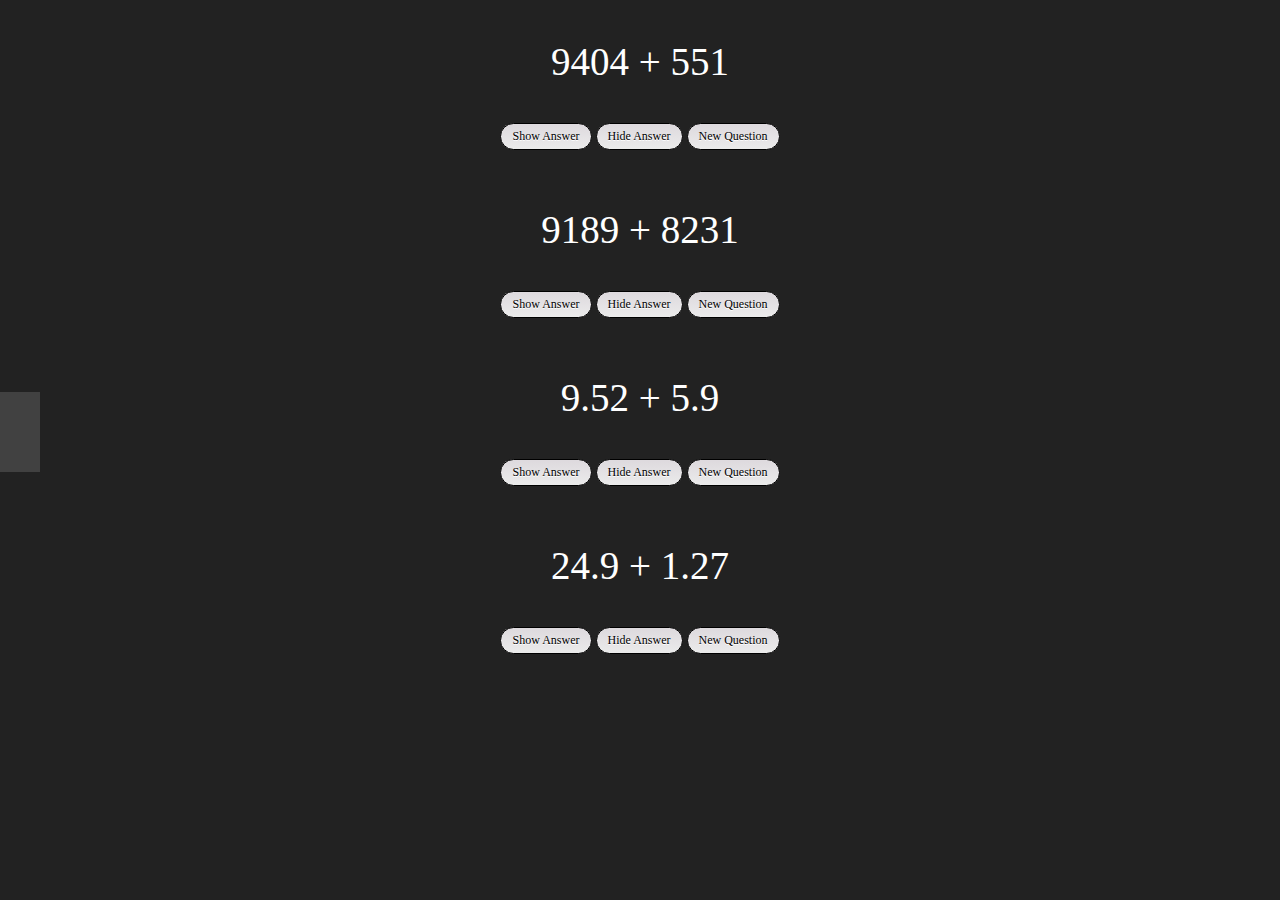
==== index.html @ 1743c982 "Add files via upload" ====
<!doctype html>
<html>
<head>
    <link rel="stylesheet" href="style.css">
    <link rel="stylesheet" href="script.js">
<title>Maths Resources Practice</title>
<meta name="description" content="Our first page">
<meta name="keywords" content="html tutorial template">
</head>
<body>




    <div class="w3-center">
        <div class="w3-card-4 w3-padding-small w3-small">
        <p id="Question1" class="w3-xlarge">4725 + 729</p>
        <p id="Answer1" class="w3-xlarge"></p>
        <button onclick="q1()">Show Answer</button>
        <button onclick="document.getElementById('Answer1').innerHTML=''">Hide Answer</button>
        <button onclick="rerun1()">New Question</button>
        <script>
        function r1(min, max) {
            return Math.floor(Math.random() * (max - min)) + min;
        }
        window.onload = rerun1()
        function rerun1(){
        a1 = r1(1000,10000);
        b1 = r1(100,1000);
        c1 = a1 + b1;
        document.getElementById('Question1').innerHTML= a1 + " + " + b1;
        document.getElementById('Answer1').innerHTML= '';
        }
        function q1() {
        document.getElementById('Answer1').innerHTML= c1;
        }
        </script>
        </div>
        
        <br>
        
        <div class="w3-card-4 w3-padding-small w3-small">
        <p id="Question2" class="w3-xlarge">4439 + 1995</p>
        <p id="Answer2" class="w3-xlarge"></p>
        <button onclick="q2()">Show Answer</button>
        <button onclick="document.getElementById('Answer2').innerHTML=''">Hide Answer</button>
        <button onclick="rerun2()">New Question</button>
        <script>
        function r2(min, max) {
            return Math.floor(Math.random() * (max - min)) + min;
        }
        window.onload = rerun2()
        function rerun2(){
        a2 = r2(1000,10000);
        b2 = r2(1000,10000);
        c2 = a2 + b2
        document.getElementById('Question2').innerHTML= a2 + " + " + b2;
        document.getElementById('Answer2').innerHTML= '';
        }
        function q2() {
        document.getElementById('Answer2').innerHTML= c2;
        }
        
        </script>
        </div>
        
        <br>
        
        <div class="w3-card-4 w3-padding-small w3-small">
        <p id="Question3" class="w3-xlarge">1.89 + 4.5</p>
        <p id="Answer3" class="w3-xlarge"></p>
        <button onclick="q3()">Show Answer</button>
        <button onclick="document.getElementById('Answer3').innerHTML=''">Hide Answer</button>
        <button onclick="rerun3()">New Question</button>
        <script>
        function r3(min, max) {
            return Math.floor(Math.random() * (max - min)) + min;
        }
        window.onload = rerun3()
        function rerun3(){
        a3 = r3(100,1000);
        a3i = a3 / 100;
        b3 = r3(10,100);
        b3i = b3 / 10;
        c3 = (a3 + (b3 * 10)) / 100;
        document.getElementById('Question3').innerHTML= a3i + " + " + b3i;
        document.getElementById('Answer3').innerHTML= '';
        }
        function q3() {
        document.getElementById('Answer3').innerHTML= c3;
        }
        
        </script>
        </div>
        
        <br>
        
        <div class="w3-card-4 w3-padding-small w3-small">
        <p id="Question4" class="w3-xlarge">16.9 + 9.57</p>
        <p id="Answer4" class="w3-xlarge"></p>
        <button onclick="q4()">Show Answer</button>
        <button onclick="document.getElementById('Answer4').innerHTML=''">Hide Answer</button>
        <button onclick="rerun4()">New Question</button>
        <script>
        function r4(min, max) {
            return Math.floor(Math.random() * (max - min)) + min;
        }
        window.onload = rerun4()
        function rerun4(){
        a4 = r4(100,1000);
        a4i = a4 / 10;
        b4 = r4(100,1000);
        b4i = b4 / 100;
        c4 = ((a4 * 10) + b4) / 100;
        document.getElementById('Question4').innerHTML= a4i + " + " + b4i;
        document.getElementById('Answer4').innerHTML= '';
        }
        function q4() {
        document.getElementById('Answer4').innerHTML= c4;
        }
        
        </script>
        </div>

        
        
        </div>

 <nav>
			
			<ul>
<li><a href="subtraction.html">Subtraction</a><i class="fa fa-home fa-2x"></i></li>
				
			
<li><a href="https://youtu.be/Ei0QuIQEZFk">Video Tutorial</a><i class="fa fa-list fa-2x"></i></li>
			</ul>
</nav>
</body>
</html>
---- style.css ----
.w3-center {
    text-align: center!important;
  
}

body {

color: white;
background-color: #252525;

}

button {

    
    box-shadow: 0px 0px 0px 0px #ffffff;
	background:linear-gradient(to bottom, #dedade 5%, #ebebeb 100%);
	background-color:#dedade;
	border-radius:28px;
	border:1px solid #000000;
	display:inline-block;
	cursor:pointer;
	color:#000000;
	font-family:Verdana;
	font-size:12px;
	padding:5px 11px;
	text-decoration:none;
	text-shadow:0px 1px 0px #ffffff;
    

}

w3-card-4 w3-padding-small w3-small {

height: 200px;
width: 50%;
  
  
}

.w3-xlarge {


font-size: 39px;
  
}


.fa-2x {
font-size: 2em;
}
.fa {
position: relative;
display: table-cell;
width: 40px;
height: 40px;
text-align: center;
vertical-align: middle;
font-size:20px;
background-color: #414141;
}

body { background: #222; }

a {
  text-decoration: none;
  color: #ffffff;
}

nav {	
	display: inline-block;
	position: fixed;
	left: 1em;
	top: 0.5em;
	padding: 1.5em;
	font-family: 'Trebuchet MS';
	font-size: 1.5em;
  
}

nav > a {
	background: rgb(150, 50, 100);
	padding: 0.1em 0.4em;
	font-size: 1.5em;
	border-radius: 5px;
}

ul {
	padding: 0;
	position: relative;
  width: 280px;
  background-color: #CCFFFF;
  left: -300px;
      top: 320px;
}

li {
	position: relative;
	left: 0;
	padding: 0;
	background: #252525;
	color: #ffffff;
  display: table;
  width: 280px;
}

li:hover {
	background: rgb(19, 19, 19);
	color: #FFF;
}

/* slide out styles */
ul, ul li {
	transition: 0.5s ease 0s;
}

/* hover state */
nav:hover > ul {
	position: relative;
	left: -60px;
}
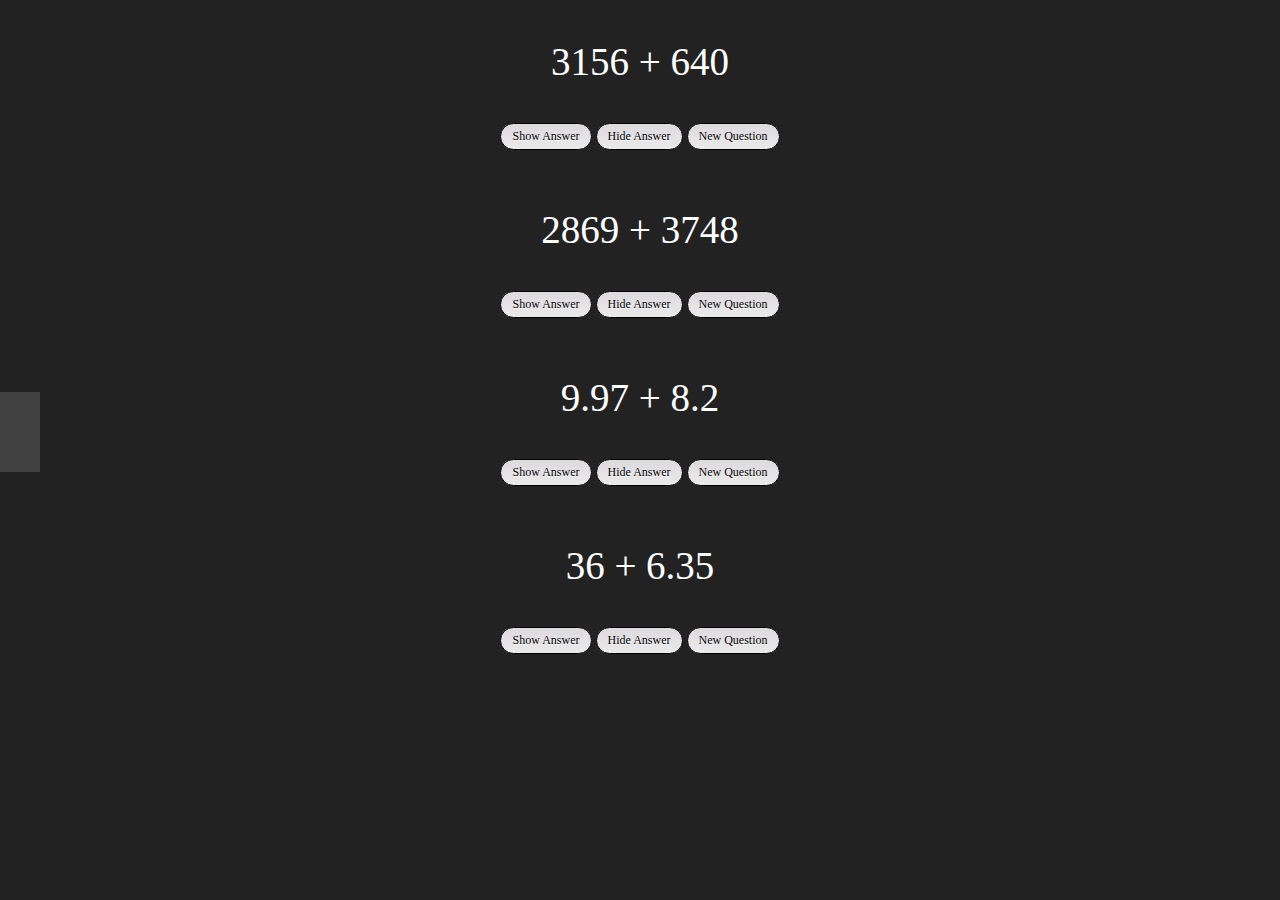
==== commit 5d858832: "e" ====
--- a/index.html
+++ b/index.html
@@ -4,7 +4,7 @@
     <link rel="stylesheet" href="style.css">
     <link rel="stylesheet" href="script.js">
 <title>Maths Resources Practice</title>
-<meta name="description" content="Our first page">
+<meta name="description" content="Addition">
 <meta name="keywords" content="html tutorial template">
 </head>
 <body>
@@ -136,4 +136,4 @@
 			</ul>
 </nav>
 </body>
-</html>+</html>
